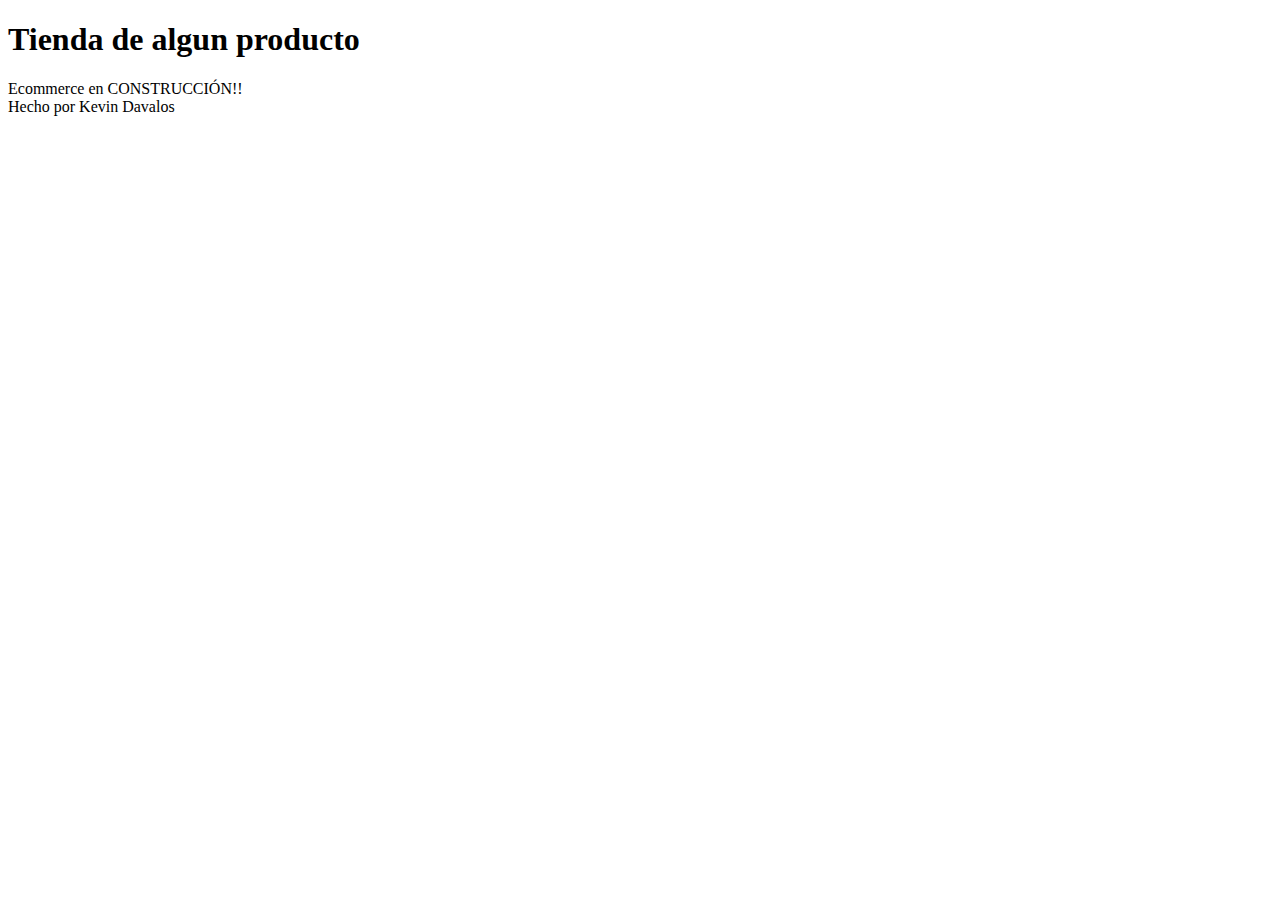
==== index.html @ a177e157 "clase 1 - etiquetas semanticas" ====
<!DOCTYPE html>
<html lang="es">
<head>
    <meta charset="UTF-8">
    <meta name="viewport" content="width=device-width, initial-scale=1.0">
    <title>Document</title>
</head>
<body>
    <header>
        <h1>Tienda de algun producto</h1>
        <nav></nav>
    </header>
    <main>
        Ecommerce en CONSTRUCCIÓN!!
    </main>
    <footer>
        Hecho por Kevin Davalos
    </footer>
</body>
</html>
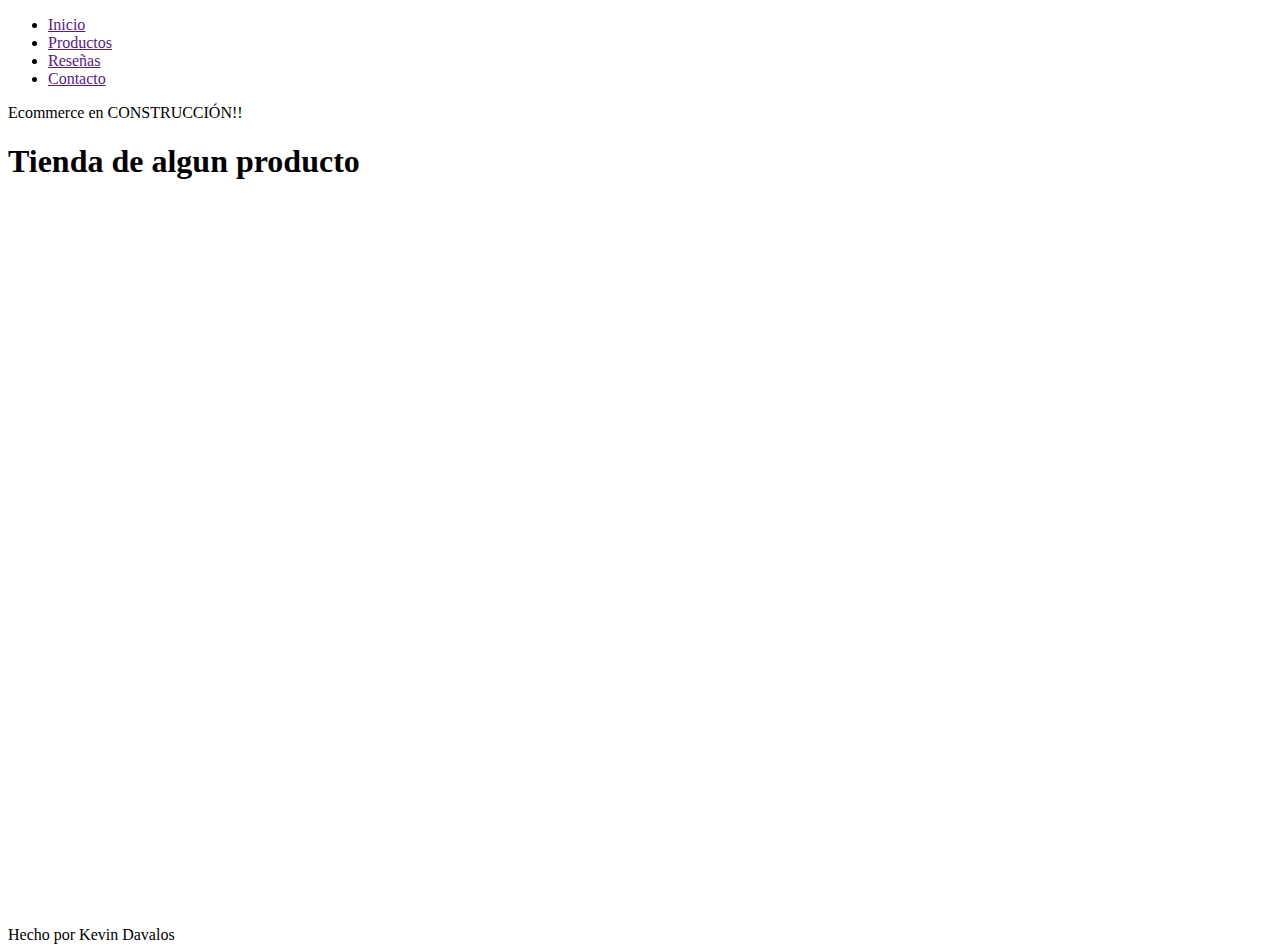
==== commit e7217a8e: "Clase 2: aplicando iframe, nav, y logo de proyecto" ====
--- a/index.html
+++ b/index.html
@@ -7,11 +7,24 @@
 </head>
 <body>
     <header>
-        <h1>Tienda de algun producto</h1>
-        <nav></nav>
+        <nav>
+            <ul>
+                <li><a href="">Inicio</a></li>
+                <li><a href="">Productos</a></li>
+                <li><a href="">Reseñas</a></li>
+                <li><a href="">Contacto</a></li>
+            </ul>
+        </nav>
     </header>
     <main>
-        Ecommerce en CONSTRUCCIÓN!!
+        <section>
+            Ecommerce en CONSTRUCCIÓN!!
+            <h1>Tienda de algun producto</h1>
+        </section>
+        <section>
+            <iframe width="1280" height="720" src="https://www.youtube.com/embed/CIW-xPHAXzw" title="Marvel Funko Presents: Chimichangas" frameborder="0" allow="accelerometer; autoplay; clipboard-write; encrypted-media; gyroscope; picture-in-picture; web-share" referrerpolicy="strict-origin-when-cross-origin" allowfullscreen></iframe>
+        </section>
+        
     </main>
     <footer>
         Hecho por Kevin Davalos
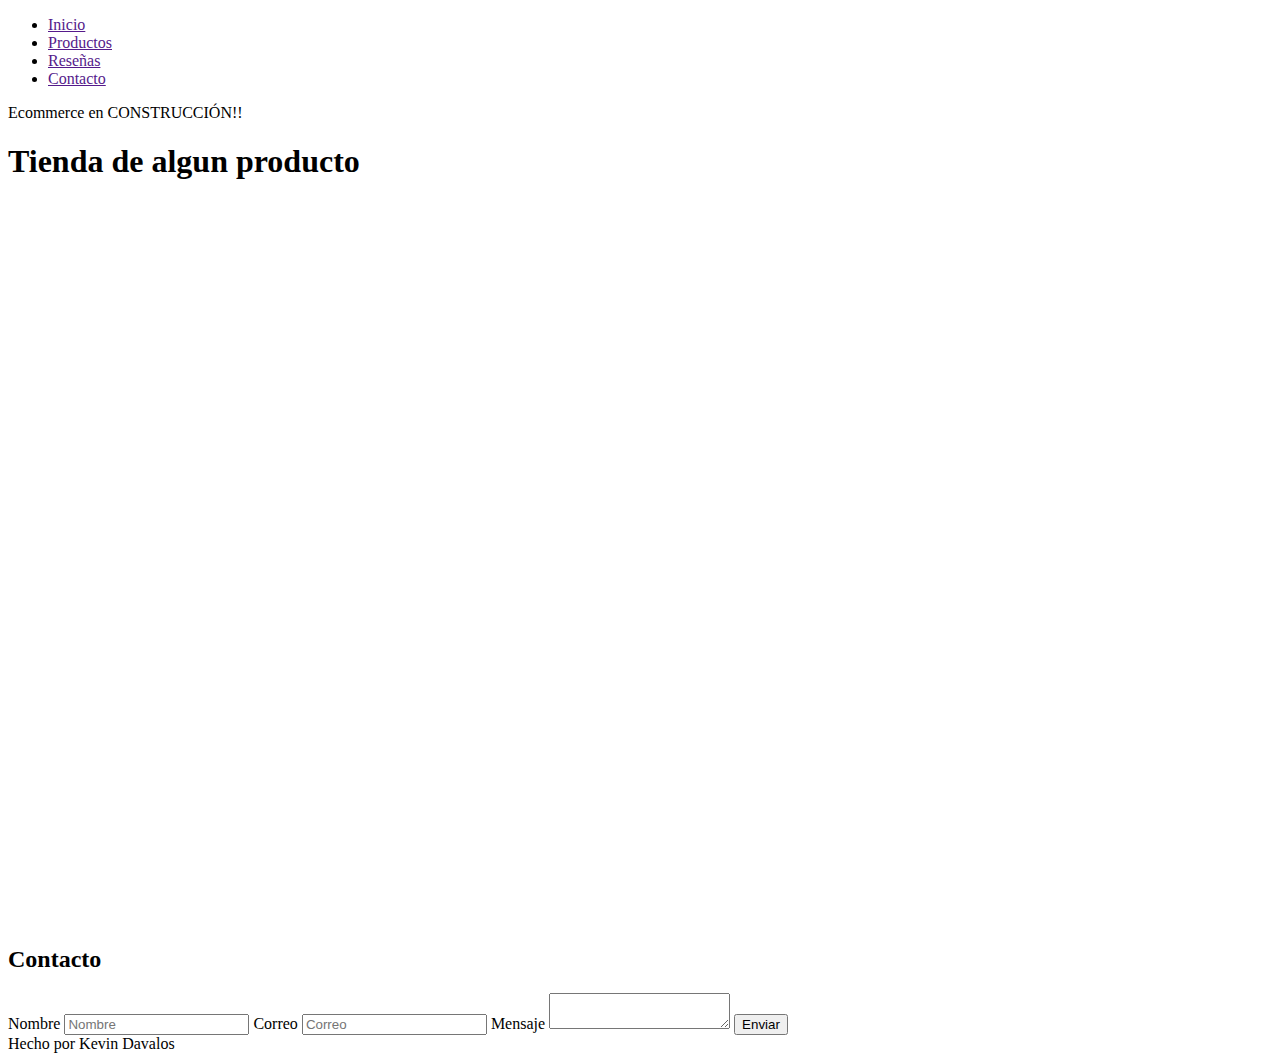
==== commit 3c7f627a: "Clase 3: Agregando Formulario y haciendo Deploy a GitHub/Netlify" ====
--- a/index.html
+++ b/index.html
@@ -24,6 +24,18 @@
         <section>
             <iframe width="1280" height="720" src="https://www.youtube.com/embed/CIW-xPHAXzw" title="Marvel Funko Presents: Chimichangas" frameborder="0" allow="accelerometer; autoplay; clipboard-write; encrypted-media; gyroscope; picture-in-picture; web-share" referrerpolicy="strict-origin-when-cross-origin" allowfullscreen></iframe>
         </section>
+        <section>
+            <h2>Contacto</h2>
+            <form action="">
+                <label for="nombre">Nombre</label>
+                <input type="text" placeholder="Nombre">
+                <label for="correo">Correo</label>
+                <input type="email" placeholder="Correo">
+                <label for="mensaje">Mensaje</label>
+                <textarea name="" id=""></textarea>
+                <button>Enviar</button>
+            </form>
+        </section>
         
     </main>
     <footer>
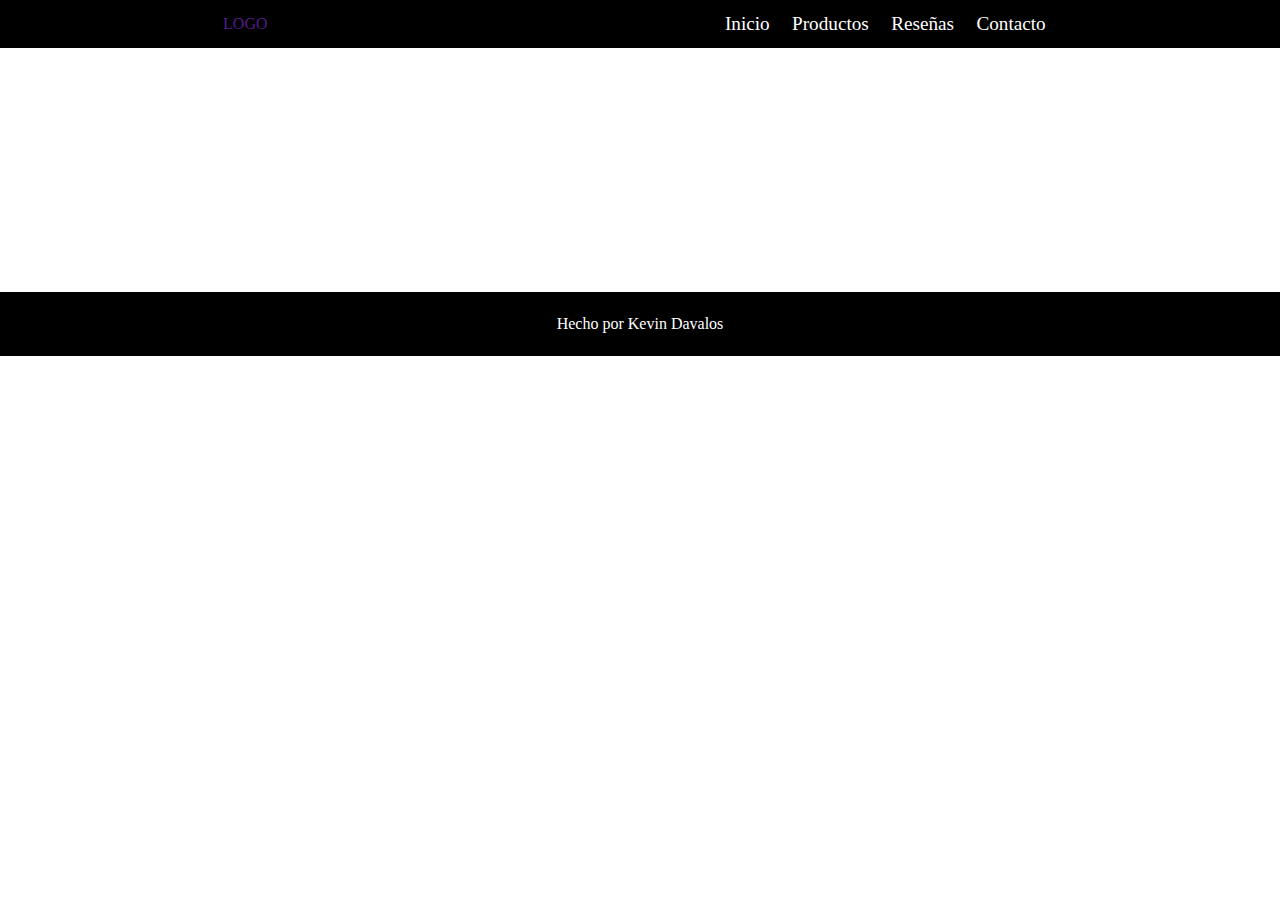
==== commit 220ebba0: "Pre-entrega Ecommerce" ====
--- a/index.html
+++ b/index.html
@@ -3,40 +3,28 @@
 <head>
     <meta charset="UTF-8">
     <meta name="viewport" content="width=device-width, initial-scale=1.0">
+    <link rel="stylesheet" href="/css/style.css">
+    <link rel="stylesheet" href="/css/inicio.css">
     <title>Document</title>
 </head>
 <body>
     <header>
+        <div>
+            <a href="">LOGO</a>
+        </div>
         <nav>
             <ul>
-                <li><a href="">Inicio</a></li>
-                <li><a href="">Productos</a></li>
-                <li><a href="">Reseñas</a></li>
-                <li><a href="">Contacto</a></li>
+                <li><a class="nav_menu" href="index.html">Inicio</a></li>
+                <li><a class="nav_menu" href="./sections/productos.html">Productos</a></li>
+                <li><a class="nav_menu" href="./sections/reseñas.html">Reseñas</a></li>
+                <li><a class="nav_menu" href="./sections/contacto.html">Contacto</a></li>
             </ul>
         </nav>
     </header>
     <main>
         <section>
-            Ecommerce en CONSTRUCCIÓN!!
-            <h1>Tienda de algun producto</h1>
-        </section>
-        <section>
             <iframe width="1280" height="720" src="https://www.youtube.com/embed/CIW-xPHAXzw" title="Marvel Funko Presents: Chimichangas" frameborder="0" allow="accelerometer; autoplay; clipboard-write; encrypted-media; gyroscope; picture-in-picture; web-share" referrerpolicy="strict-origin-when-cross-origin" allowfullscreen></iframe>
         </section>
-        <section>
-            <h2>Contacto</h2>
-            <form action="">
-                <label for="nombre">Nombre</label>
-                <input type="text" placeholder="Nombre">
-                <label for="correo">Correo</label>
-                <input type="email" placeholder="Correo">
-                <label for="mensaje">Mensaje</label>
-                <textarea name="" id=""></textarea>
-                <button>Enviar</button>
-            </form>
-        </section>
-        
     </main>
     <footer>
         Hecho por Kevin Davalos
--- a/css/style.css
+++ b/css/style.css
@@ -0,0 +1,40 @@
+*{
+    padding: 0;
+    margin: 0;
+    box-sizing: border-box;
+    text-decoration: none;
+    list-style: none;
+}
+
+/* HEADER */
+header{
+    width: 100%;
+    display: flex;
+    height: 3rem;
+    align-items: center;
+    justify-content: space-around;
+    max-width: 100vw;
+    background-color: #000000;
+}
+ul{
+    display: flex;
+}
+.nav_menu{
+    padding: 0.7rem;
+    font-size: 1.2rem;
+    color: #ffffff;
+}
+.nav_menu:hover{
+    background-color: red;
+}
+
+/* FOOTER */
+footer{
+    background-color: #000000;
+    color: #ffffff;
+    height: 4rem;
+    display: flex;
+    align-items: center;
+    justify-content: center;
+}
+
--- a/css/inicio.css
+++ b/css/inicio.css
@@ -0,0 +1,5 @@
+/* MAIN */
+iframe{
+    width: 30rem;
+    height: 15rem;
+}
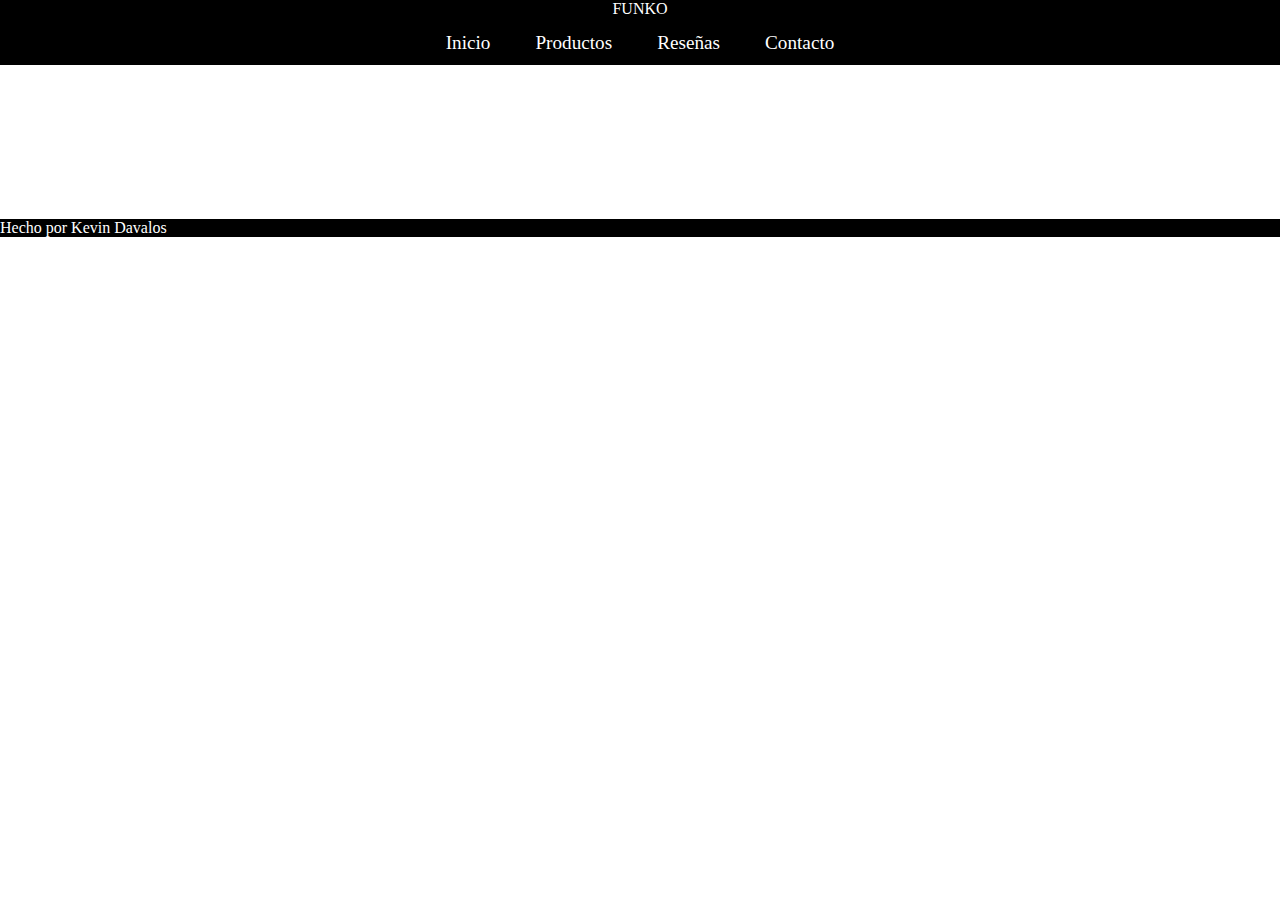
==== commit bfb0197b: "Pre-entrega" ====
--- a/index.html
+++ b/index.html
@@ -4,14 +4,11 @@
     <meta charset="UTF-8">
     <meta name="viewport" content="width=device-width, initial-scale=1.0">
     <link rel="stylesheet" href="/css/style.css">
-    <link rel="stylesheet" href="/css/inicio.css">
     <title>Document</title>
 </head>
 <body>
     <header>
-        <div>
-            <a href="">LOGO</a>
-        </div>
+        <a class="logo">FUNKO</a>
         <nav>
             <ul>
                 <li><a class="nav_menu" href="index.html">Inicio</a></li>
@@ -23,7 +20,7 @@
     </header>
     <main>
         <section>
-            <iframe width="1280" height="720" src="https://www.youtube.com/embed/CIW-xPHAXzw" title="Marvel Funko Presents: Chimichangas" frameborder="0" allow="accelerometer; autoplay; clipboard-write; encrypted-media; gyroscope; picture-in-picture; web-share" referrerpolicy="strict-origin-when-cross-origin" allowfullscreen></iframe>
+            <iframe src="https://www.youtube.com/embed/CIW-xPHAXzw" title="Marvel Funko Presents: Chimichangas" frameborder="0" allow="accelerometer; autoplay; clipboard-write; encrypted-media; gyroscope; picture-in-picture; web-share" referrerpolicy="strict-origin-when-cross-origin" allowfullscreen></iframe>
         </section>
     </main>
     <footer>
--- a/css/style.css
+++ b/css/style.css
@@ -6,35 +6,101 @@
     list-style: none;
 }
 
+/* Grilla General */
+body{
+    /* height: 100vh; */
+    display: grid;
+    grid-template-areas: "header" "main" "footer";
+    grid-template-columns: auto;
+    grid-template-rows: repeat(3, auto);
+    @media (min-width: 426px){
+        grid-template-areas: 
+        "header header"
+        "main main"
+        "footer footer";
+        grid-template-columns: repeat(2,auto);
+    }
+
+    @media (min-width: 769px){
+        grid-template-areas: 
+        "header header header"
+        "main main main"
+        "footer footer footer";
+        grid-template-columns: repeat(3,auto);
+    }
+}
+
 /* HEADER */
 header{
-    width: 100%;
+    /* width: 100%;
     display: flex;
     height: 3rem;
     align-items: center;
     justify-content: space-around;
-    max-width: 100vw;
+    max-width: 100vw; */
+    grid-area: header;
     background-color: #000000;
+    height: auto;
+    display: flex;
+    flex-direction: column;
+    align-items: center;
+    padding-bottom: 0.2em;
+}
+.logo{
+    color: #ffffff;
+    height: 1.5em;
+}
+/* nav{
+    height: 40px;
+} */
+li{
+    /* align-items: center; */
+    margin: 8px 0px;
 }
 ul{
     display: flex;
+    gap: 5px;
+    /* align-content: center; */
+    
 }
+
 .nav_menu{
-    padding: 0.7rem;
-    font-size: 1.2rem;
+    padding: 9px 20px;
+    font-size: 1.2em;
     color: #ffffff;
 }
 .nav_menu:hover{
-    background-color: red;
+    background-color: #6e95cb;
 }
+
+/* MAIN */
+main{
+    grid-area: main;
+}
+
+iframe{
+    /* width: 30rem;
+    height: 15rem; */
+    width: 300px;
+    height: autos;
+}
+
 
 /* FOOTER */
 footer{
+    grid-area: footer;
     background-color: #000000;
     color: #ffffff;
-    height: 4rem;
+    /* height: 4rem;
     display: flex;
     align-items: center;
-    justify-content: center;
+    justify-content: center; */
 }
 
+/* Tablet */
+@media (min-width: 426px){   
+}
+
+/* Desktop */
+@media (min-width: 769px){
+}
